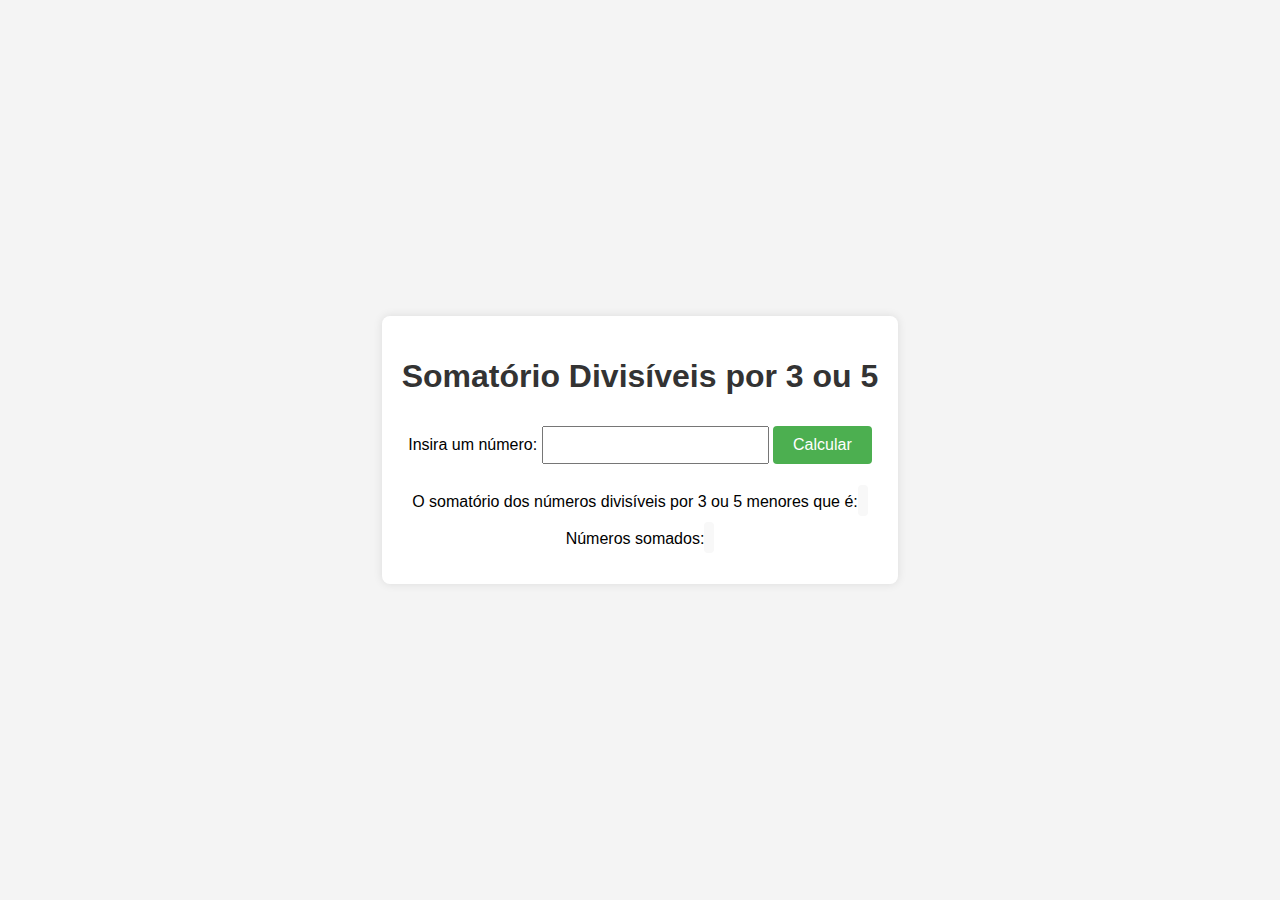
==== index.html @ 6e23ec6f "Mudança de diretorio" ====
<!DOCTYPE html>
<html lang="pt-BR">
<head>
    <meta charset="UTF-8">
    <meta name="viewport" content="width=device-width, initial-scale=1.0">
    <title>Somatório Divisíveis por 3 ou 5</title>
    <link rel="stylesheet" href="style.css">
</head>
<body>
    <div class="container">
        <h1>Somatório Divisíveis por 3 ou 5</h1>
        <form id="sumForm">
            <label for="numInput">Insira um número:</label>
            <input type="number" id="numInput" required>
            <button type="button" onclick="calcularSomatorio()">Calcular</button>
        </form>
        <p>O somatório dos números divisíveis por 3 ou 5 menores que <span id="userNum"></span> é: <code id="result"></code></p>
        <p>Números somados: <code><span id="numerosSomados"></span></code></p>
    </div>
    <script src="somatorio.js"></script>
</body>
</html>
---- style.css ----
body {
    font-family: Arial, sans-serif;
    background-color: #f4f4f4;
    margin: 0;
    padding: 0;
    display: flex;
    align-items: center;
    justify-content: center;
    height: 100vh;
}

.container {
    text-align: center;
    padding: 20px;
    border-radius: 8px;
    background-color: #fff;
    box-shadow: 0 0 10px rgba(0, 0, 0, 0.1);
}

h1 {
    color: #333;
}

code {
    font-size: 18px;
    background-color: #f8f8f8;
    padding: 5px;
    border-radius: 4px;
}

input {
    padding: 8px;
    font-size: 16px;
    margin: 10px 0;
}

button {
    padding: 10px 20px;
    font-size: 16px;
    background-color: #4caf50;
    color: #fff;
    border: none;
    border-radius: 4px;
    cursor: pointer;
    transition: transform 0.3s ease;
}
button:hover {
    transform:  scale(1.05);
}
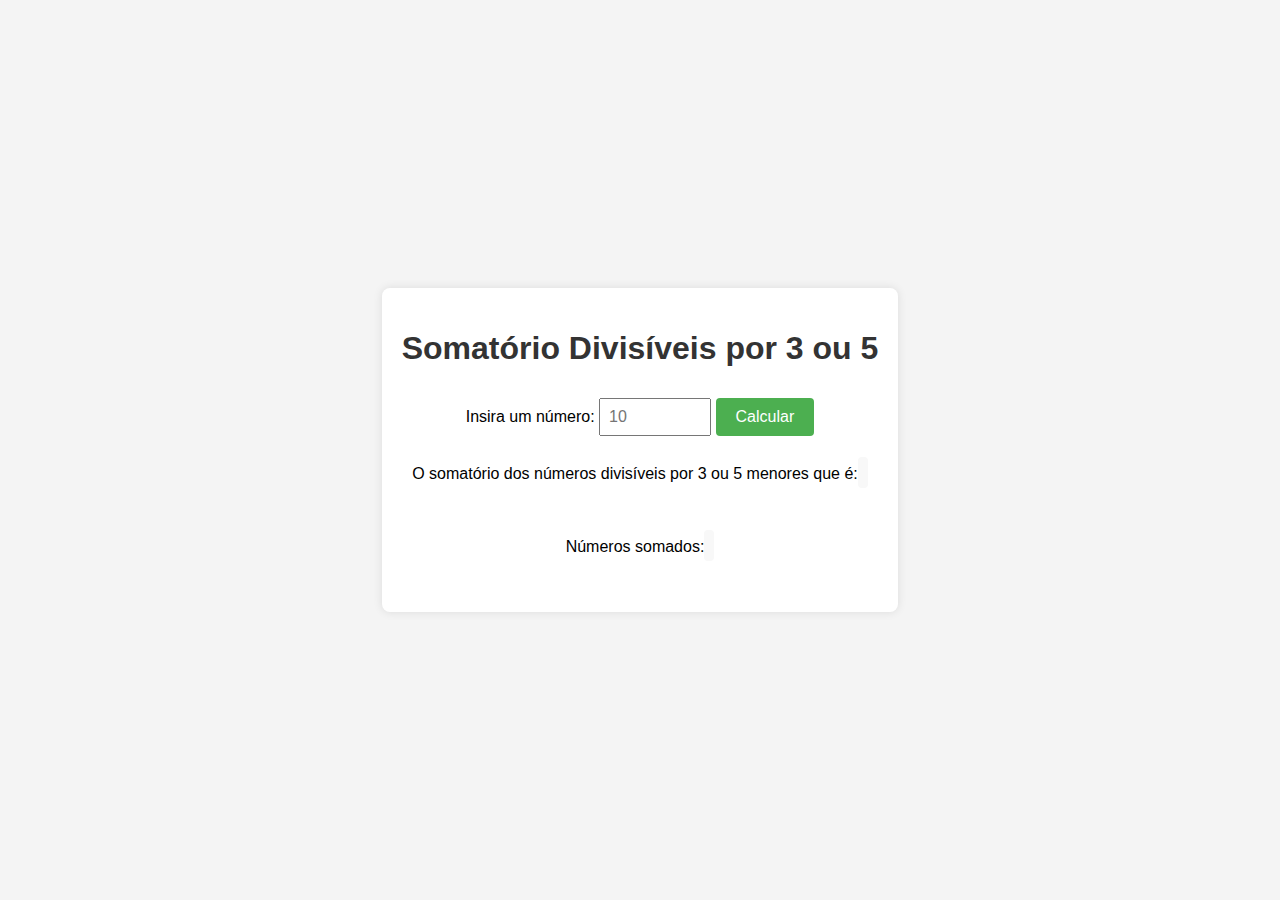
==== commit e033488d: "Atualização" ====
--- a/index.html
+++ b/index.html
@@ -11,11 +11,14 @@
         <h1>Somatório Divisíveis por 3 ou 5</h1>
         <form id="sumForm">
             <label for="numInput">Insira um número:</label>
-            <input type="number" id="numInput" required>
+            <input type="number" id="numInput" placeholder="10" min="1" max="999999" required>
             <button type="button" onclick="calcularSomatorio()">Calcular</button>
         </form>
         <p>O somatório dos números divisíveis por 3 ou 5 menores que <span id="userNum"></span> é: <code id="result"></code></p>
-        <p>Números somados: <code><span id="numerosSomados"></span></code></p>
+            <div class = "boxResultado">
+                <p>Números somados: <code><span id="numerosSomados"></span></code></p>
+            
+            </div>
     </div>
     <script src="somatorio.js"></script>
 </body>
--- a/style.css
+++ b/style.css
@@ -15,6 +15,24 @@
     border-radius: 8px;
     background-color: #fff;
     box-shadow: 0 0 10px rgba(0, 0, 0, 0.1);
+}
+.container {
+    text-align: center;
+    padding: 20px;
+    border-radius: 8px;
+    background-color: #fff;
+    box-shadow: 0 0 10px rgba(0, 0, 0, 0.1);
+    
+}
+.boxResultado {
+    text-align: center;
+    padding: 20px;
+    border-radius: 0px;
+    background-color: #fff;
+    margin: auto;
+    overflow: auto;
+    max-height: 400px;
+    max-width: 500px;
 }
 
 h1 {
